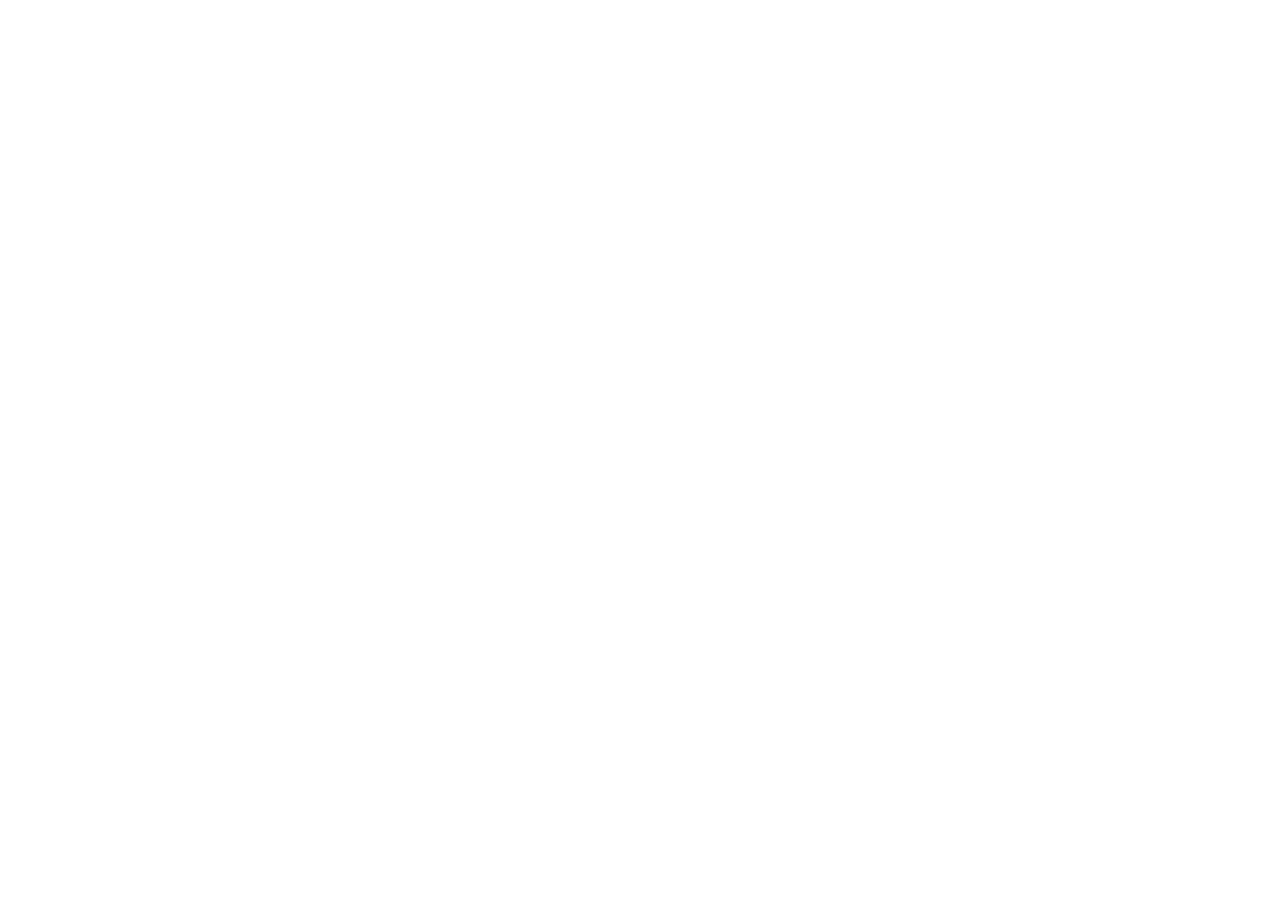
==== index.html @ 228b5590 "test" ====
<!DOCTYPE html>
<html lang="en">
<head>
    <meta charset="UTF-8">
    <meta name="viewport" content="width=device-width, initial-scale=1.0">
    <title>Fireplace_Natural_Candles</title>
</head>
<body>
    
</body>
</html>
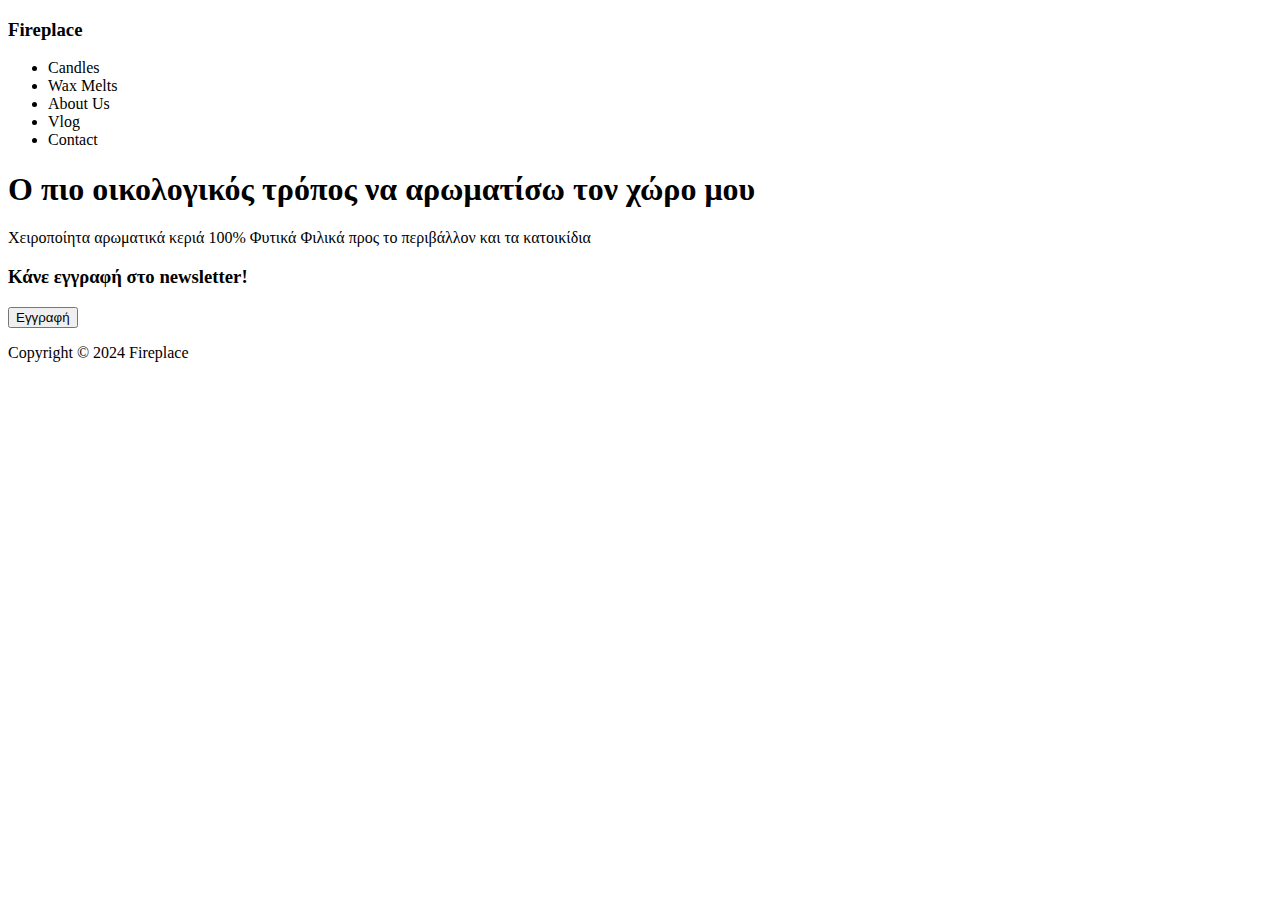
==== commit 87da1786: "first" ====
--- a/index.html
+++ b/index.html
@@ -6,6 +6,49 @@
     <title>Fireplace_Natural_Candles</title>
 </head>
 <body>
-    
+    <header>
+        <nav>
+            <h3>Fireplace</h3>
+            <ul>
+                <li>
+                    <a>Candles</a>
+                </li>
+                <li>
+                    <a>Wax Melts</a>
+                </li>
+                <li>
+                    <a>About Us</a>
+                </li>
+                <li>
+                    <a>Vlog</a>
+                </li>
+                <li>
+                    <a>Contact</a>
+                </li>
+            </ul>
+        </nav>
+    </header>
+    <main>
+        <section>
+            <div>
+                <h1>Ο πιο οικολογικός τρόπος να αρωματίσω τον χώρο μου</h1>
+                <p>
+                    Χειροποίητα αρωματικά κεριά 
+                    100% Φυτικά 
+                    Φιλικά προς το περιβάλλον και τα κατοικίδια
+                </p>
+            </div>
+            <h3>
+                Κάνε εγγραφή στο newsletter!
+            </h3>
+            <button>
+                <a>Εγγραφή</a>
+            </button>
+        </section>
+    </main>
+
+    <footer>
+        <p>Copyright &copy; 2024 Fireplace</p>
+    </footer>
 </body>
 </html>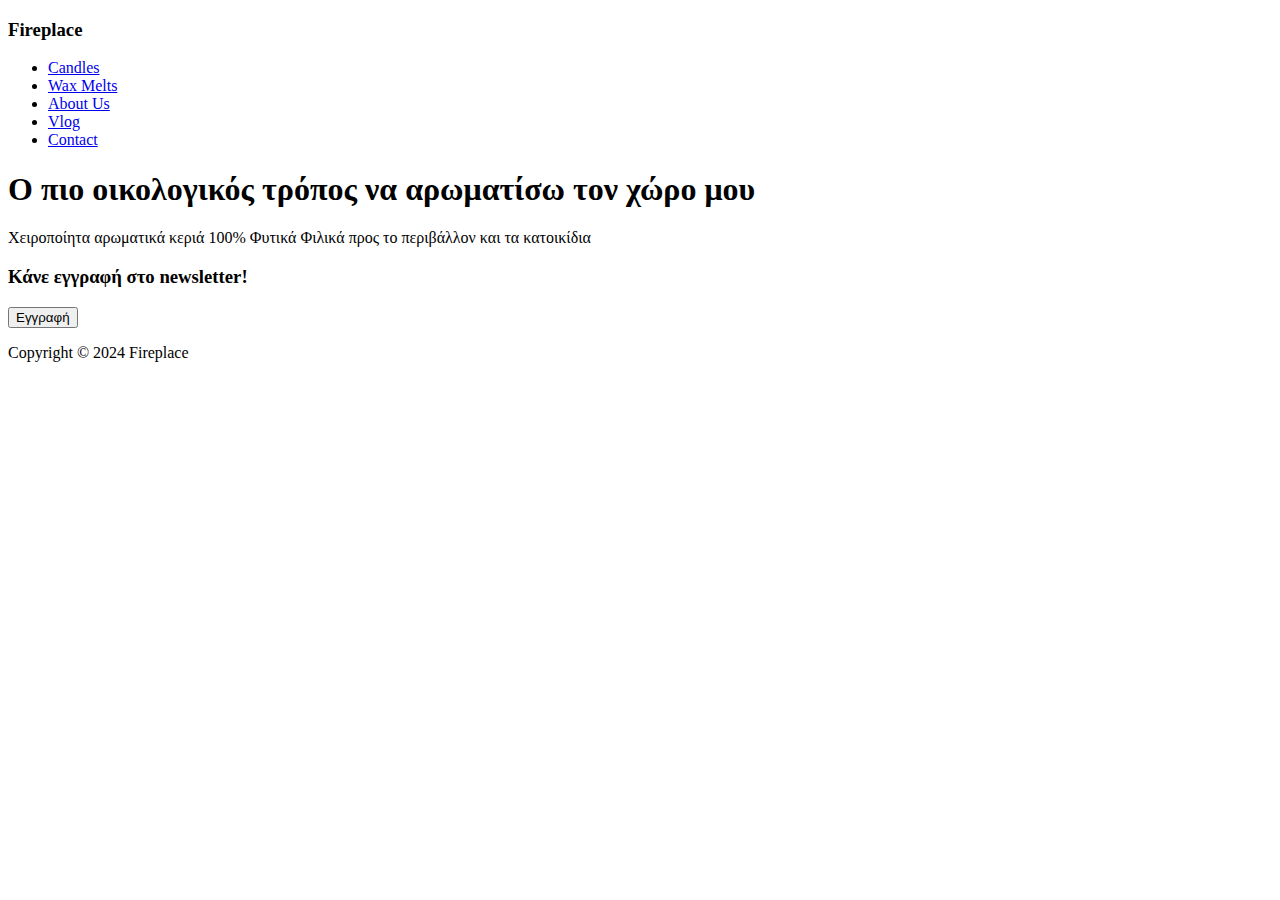
==== commit af45612a: "t" ====
--- a/index.html
+++ b/index.html
@@ -11,19 +11,19 @@
             <h3>Fireplace</h3>
             <ul>
                 <li>
-                    <a>Candles</a>
+                    <a class='navitem' href='./pages/candles.html'>Candles</a>
                 </li>
                 <li>
-                    <a>Wax Melts</a>
+                    <a class='navitem' href='./pages/waxmelts.html'>Wax Melts</a>
                 </li>
                 <li>
-                    <a>About Us</a>
+                    <a class='navitem' href='./pages/aboutus.html'>About Us</a>
                 </li>
                 <li>
-                    <a>Vlog</a>
+                    <a class='navitem' href='./pages/vlog.html'>Vlog</a>
                 </li>
                 <li>
-                    <a>Contact</a>
+                    <a class='navitem' href='./pages/contact.html'>Contact</a>
                 </li>
             </ul>
         </nav>
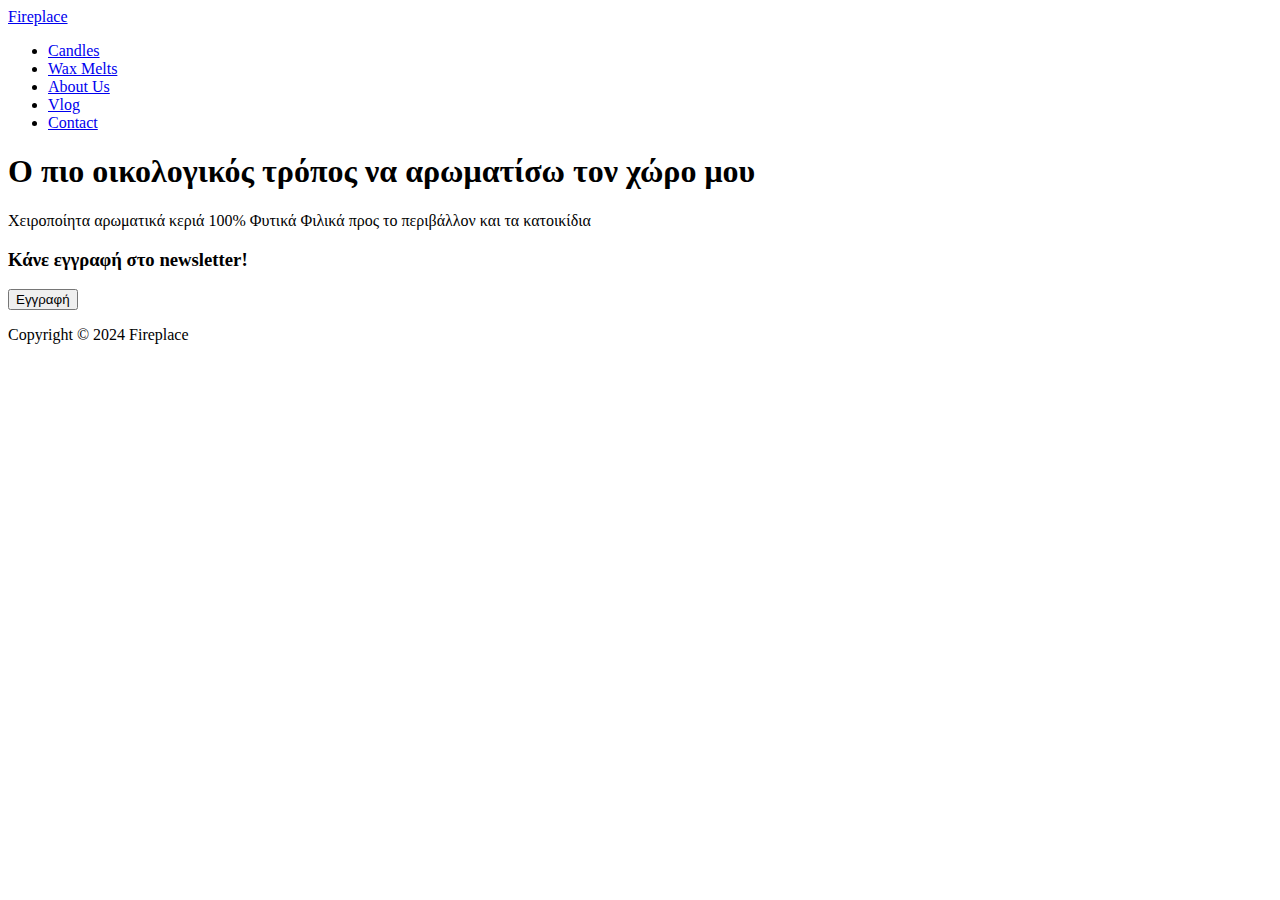
==== commit 32bcbede: "d" ====
--- a/index.html
+++ b/index.html
@@ -8,7 +8,7 @@
 <body>
     <header>
         <nav>
-            <h3>Fireplace</h3>
+            <a href='./index.html'>Fireplace</a>
             <ul>
                 <li>
                     <a class='navitem' href='./pages/candles.html'>Candles</a>
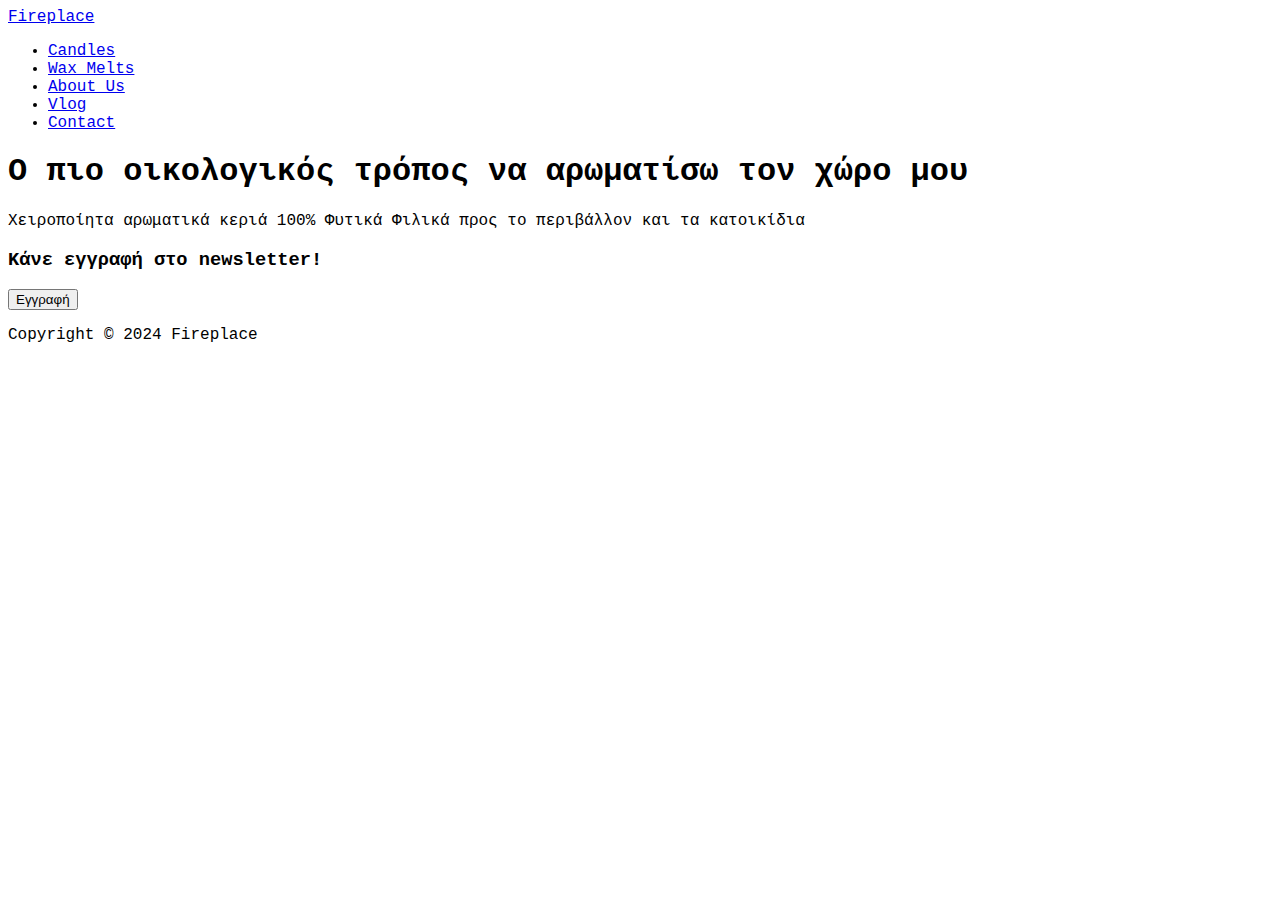
==== commit 1a9298c6: "css" ====
--- a/index.html
+++ b/index.html
@@ -3,6 +3,7 @@
 <head>
     <meta charset="UTF-8">
     <meta name="viewport" content="width=device-width, initial-scale=1.0">
+    <link rel="stylesheet" href="./css/style.css"/>
     <title>Fireplace_Natural_Candles</title>
 </head>
 <body>
--- a/css/style.css
+++ b/css/style.css
@@ -0,0 +1,4 @@
+body {
+    font-family: 'Courier New', Courier, monospace;
+    height: 100vh;
+}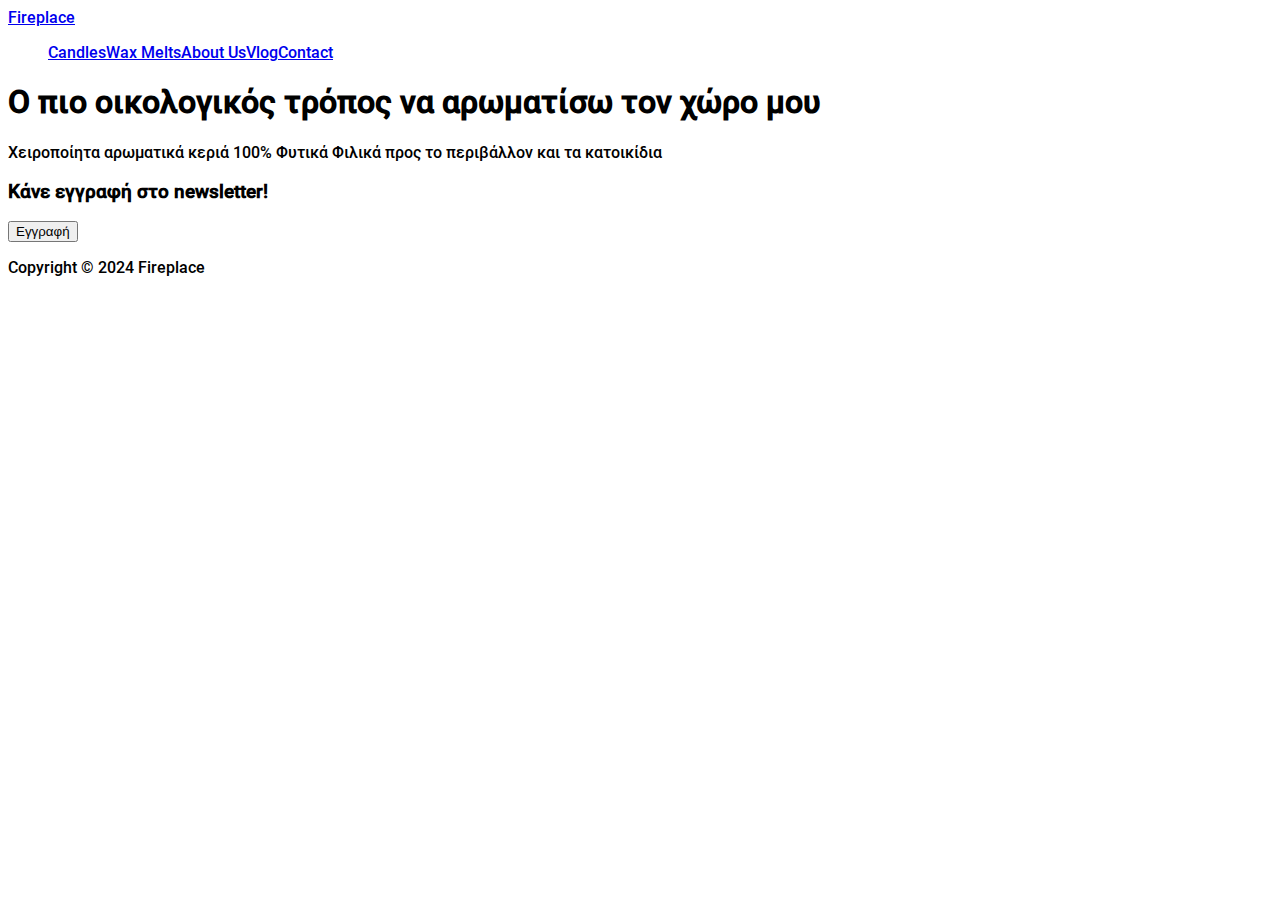
==== commit 05b6b9ef: "new" ====
--- a/index.html
+++ b/index.html
@@ -10,27 +10,27 @@
     <header>
         <nav>
             <a href='./index.html'>Fireplace</a>
-            <ul>
-                <li>
-                    <a class='navitem' href='./pages/candles.html'>Candles</a>
-                </li>
-                <li>
-                    <a class='navitem' href='./pages/waxmelts.html'>Wax Melts</a>
-                </li>
-                <li>
-                    <a class='navitem' href='./pages/aboutus.html'>About Us</a>
-                </li>
-                <li>
-                    <a class='navitem' href='./pages/vlog.html'>Vlog</a>
-                </li>
-                <li>
-                    <a class='navitem' href='./pages/contact.html'>Contact</a>
-                </li>
-            </ul>
-        </nav>
-    </header>
-    <main>
-        <section>
+                <ul class='navbar'>
+                    <li>
+                        <a class='navitem' href='./pages/candles.html'>Candles</a>
+                    </li>
+                    <li>
+                        <a class='navitem' href='./pages/waxmelts.html'>Wax Melts</a>
+                    </li>
+                    <li>
+                        <a class='navitem' href='./pages/aboutus.html'>About Us</a>
+                    </li>
+                    <li>
+                        <a class='navitem' href='./pages/vlog.html'>Vlog</a>
+                    </li>
+                    <li>
+                        <a class='navitem' href='./pages/contact.html'>Contact</a>
+                    </li>
+                </ul>
+            </nav>
+        </header>
+        <main>
+            <section>
             <div>
                 <h1>Ο πιο οικολογικός τρόπος να αρωματίσω τον χώρο μου</h1>
                 <p>
--- a/css/style.css
+++ b/css/style.css
@@ -1,4 +1,21 @@
+@font-face {
+    font-family: "Roboto";
+    src: url(../fonts/Roboto-Regular.ttf) format("truetype");
+    font-weight: normal;
+}
+@font-face {
+    font-family: "Roboto-Thin";
+    src: url(../fonts/Roboto-Medium.ttf) format("truetype");
+    font-weight: thin;
+}
 body {
-    font-family: 'Courier New', Courier, monospace;
+    font-family: "Roboto-Thin", sans-serif;
+    font-weight: thin;
     height: 100vh;
+}
+
+.navbar {
+    list-style: none;
+    display:flex;
+    align-items: center;
 }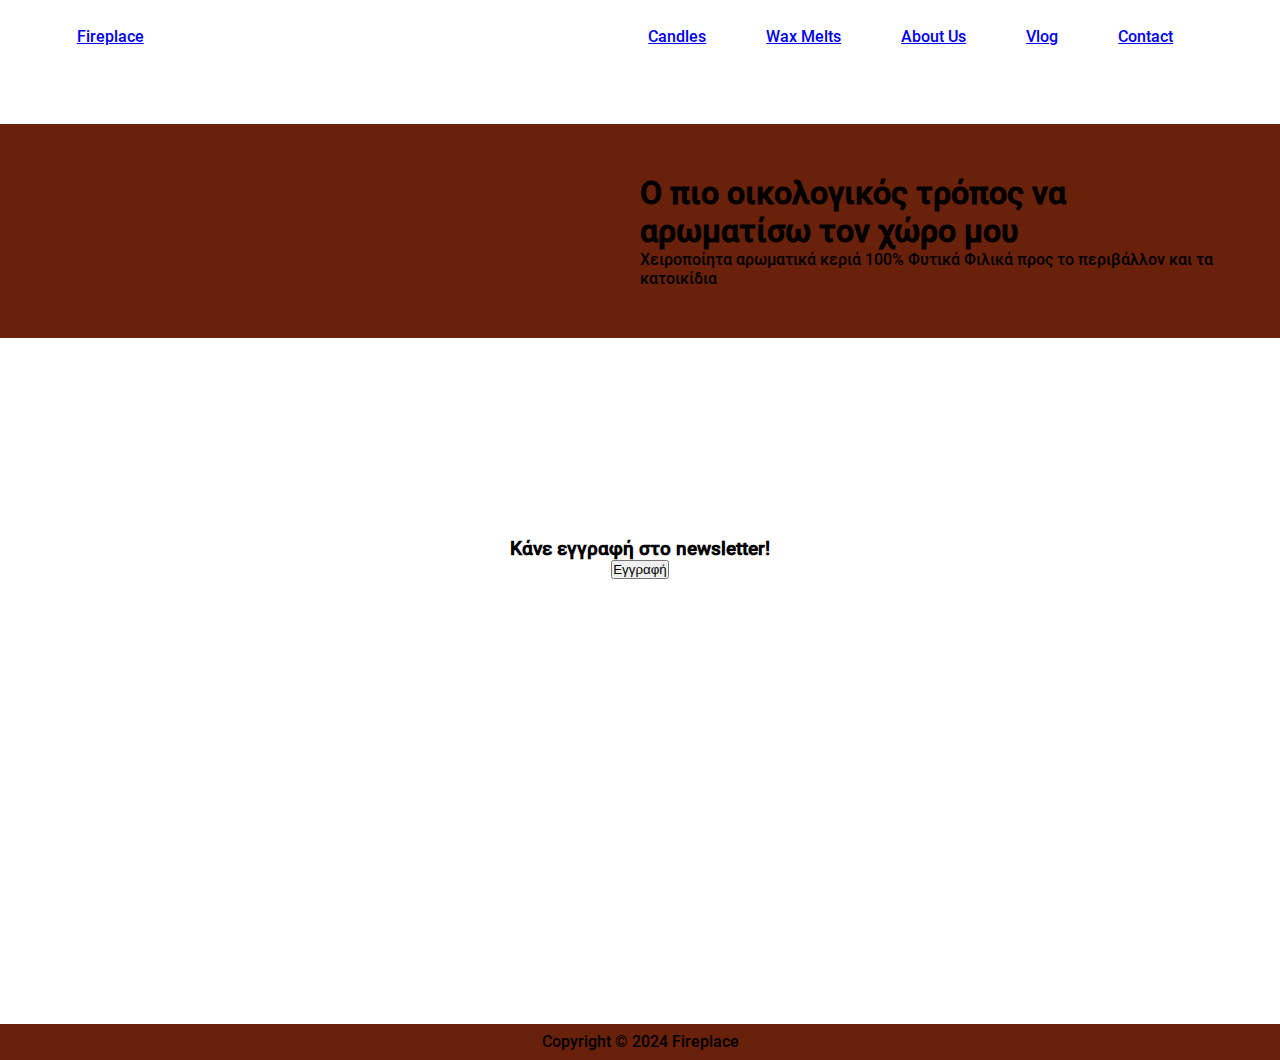
==== commit b4d4813b: "new" ====
--- a/index.html
+++ b/index.html
@@ -8,8 +8,8 @@
 </head>
 <body>
     <header>
+        <a class='tittle' href='./index.html'>Fireplace</a>
         <nav>
-            <a href='./index.html'>Fireplace</a>
                 <ul class='navbar'>
                     <li>
                         <a class='navitem' href='./pages/candles.html'>Candles</a>
@@ -30,21 +30,24 @@
             </nav>
         </header>
         <main>
-            <section>
-            <div>
+            <section class='main'>
+            <div class='welcome'>
                 <h1>Ο πιο οικολογικός τρόπος να αρωματίσω τον χώρο μου</h1>
                 <p>
                     Χειροποίητα αρωματικά κεριά 
                     100% Φυτικά 
                     Φιλικά προς το περιβάλλον και τα κατοικίδια
+
                 </p>
             </div>
-            <h3>
-                Κάνε εγγραφή στο newsletter!
-            </h3>
-            <button>
-                <a>Εγγραφή</a>
-            </button>
+            <div class='newsletter'>
+                <h3>
+                    Κάνε εγγραφή στο newsletter!
+                </h3>
+                <button>
+                    <a>Εγγραφή</a>
+                </button>
+            </div>
         </section>
     </main>
 
--- a/css/style.css
+++ b/css/style.css
@@ -8,14 +8,81 @@
     src: url(../fonts/Roboto-Medium.ttf) format("truetype");
     font-weight: thin;
 }
+
+* {
+    margin: 0;
+    padding: 0;
+    box-sizing: border-box;
+}
+
 body {
     font-family: "Roboto-Thin", sans-serif;
-    font-weight: thin;
+    font-weight: 100;
     height: 100vh;
+}
+
+header {
+    width: 100%;
+    height: 4.6rem;
+    color: #ac6420;
+    padding: 0 4.8rem;
+    display: flex;
+    justify-content: space-between;
+    align-items: center;
+    position: static;
+    z-index: 9999;
 }
 
 .navbar {
     list-style: none;
     display:flex;
     align-items: center;
+}
+
+.navitem {
+    display: flex;
+    margin: 30px;
+
+}
+
+main {
+    height: 100%;
+    margin-top: 50px;
+    /* align-items: center;
+    flex-direction: column;
+    display: flex; */
+}
+
+h1 {
+    justify-content: center;
+}
+
+.main {
+    align-items: center;
+    display: flex;
+    flex-direction: column;
+    row-gap: 200px;
+    margin: 0% 0% 55% 0%;
+}
+.welcome {
+    align-items: center;
+    flex-direction: column;
+    display: flex;
+    padding:50px;
+    padding-left: 50%;
+    background-color: #69210b;
+}
+
+.newsletter {
+    align-items: center;
+    flex-direction: column;
+    display:flex;
+}
+
+footer{
+    display: flex;
+    justify-content: center;
+    background-color: #69210b;
+    height: 4vh;
+    align-items: center;
 }